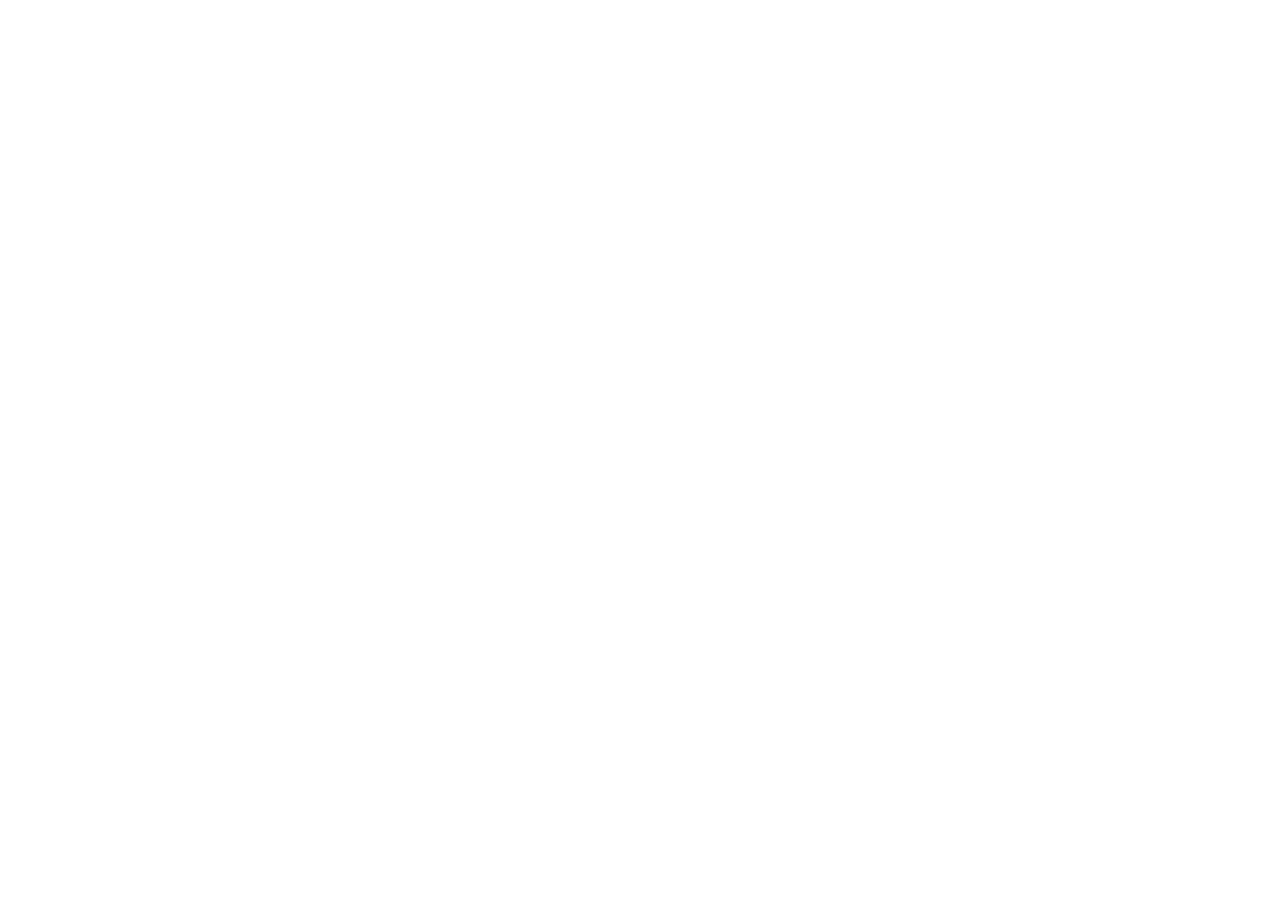
==== index.html @ 15d570d7 "Added index.html and changes to read me" ====
<!DOCTYPE html>
<html lang="en">
<head>
    <meta charset="UTF-8">
    <meta http-equiv="X-UA-Compatible" content="IE=edge">
    <meta name="viewport" content="width=device-width, initial-scale=1.0">
    <title>Document</title>
</head>
<body>
    
</body>
</html>
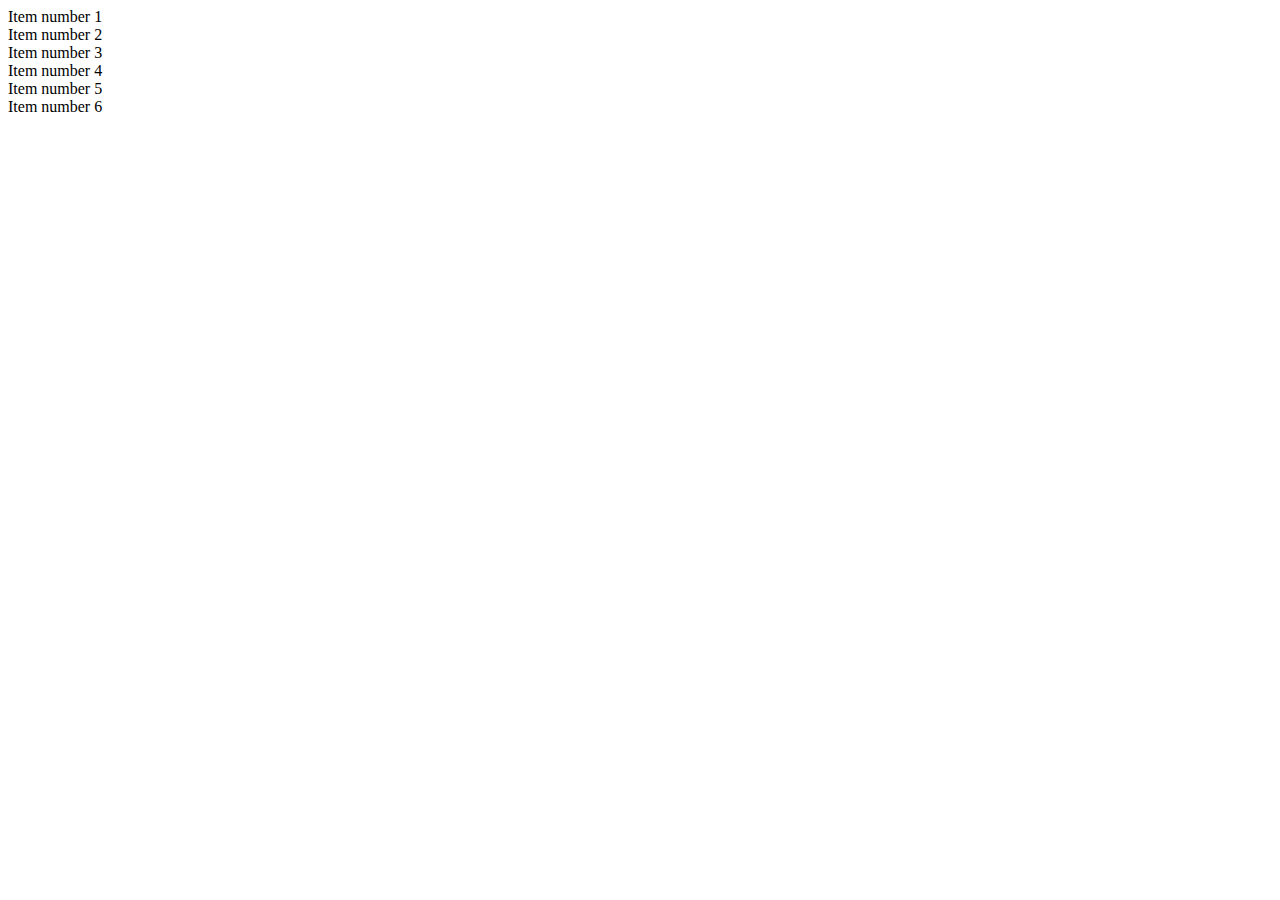
==== commit e1722e5c: "addind HTML documents for flexbox" ====
--- a/index.html
+++ b/index.html
@@ -4,9 +4,18 @@
     <meta charset="UTF-8">
     <meta http-equiv="X-UA-Compatible" content="IE=edge">
     <meta name="viewport" content="width=device-width, initial-scale=1.0">
+    <link rel="stylesheet" href="./assets/backgroud-styles.css/background-styles.css">
+    <link rel="stylesheet" href="./assets/backgroud-styles.css/grid-styles.css">
     <title>Document</title>
 </head>
 <body>
-    
+    <div class="container"></div>
+        <div class="grid-item-1" >Item number 1</div>
+        <div class="grid-item-2" >Item number 2</div>
+        <div class="grid-item-3" >Item number 3</div>
+        <div class="grid-item-4" >Item number 4</div>
+        <div class="grid-item-5" >Item number 5</div>
+        <div class="grid-item-6" >Item number 6</div>
+    </div>
 </body>
 </html>